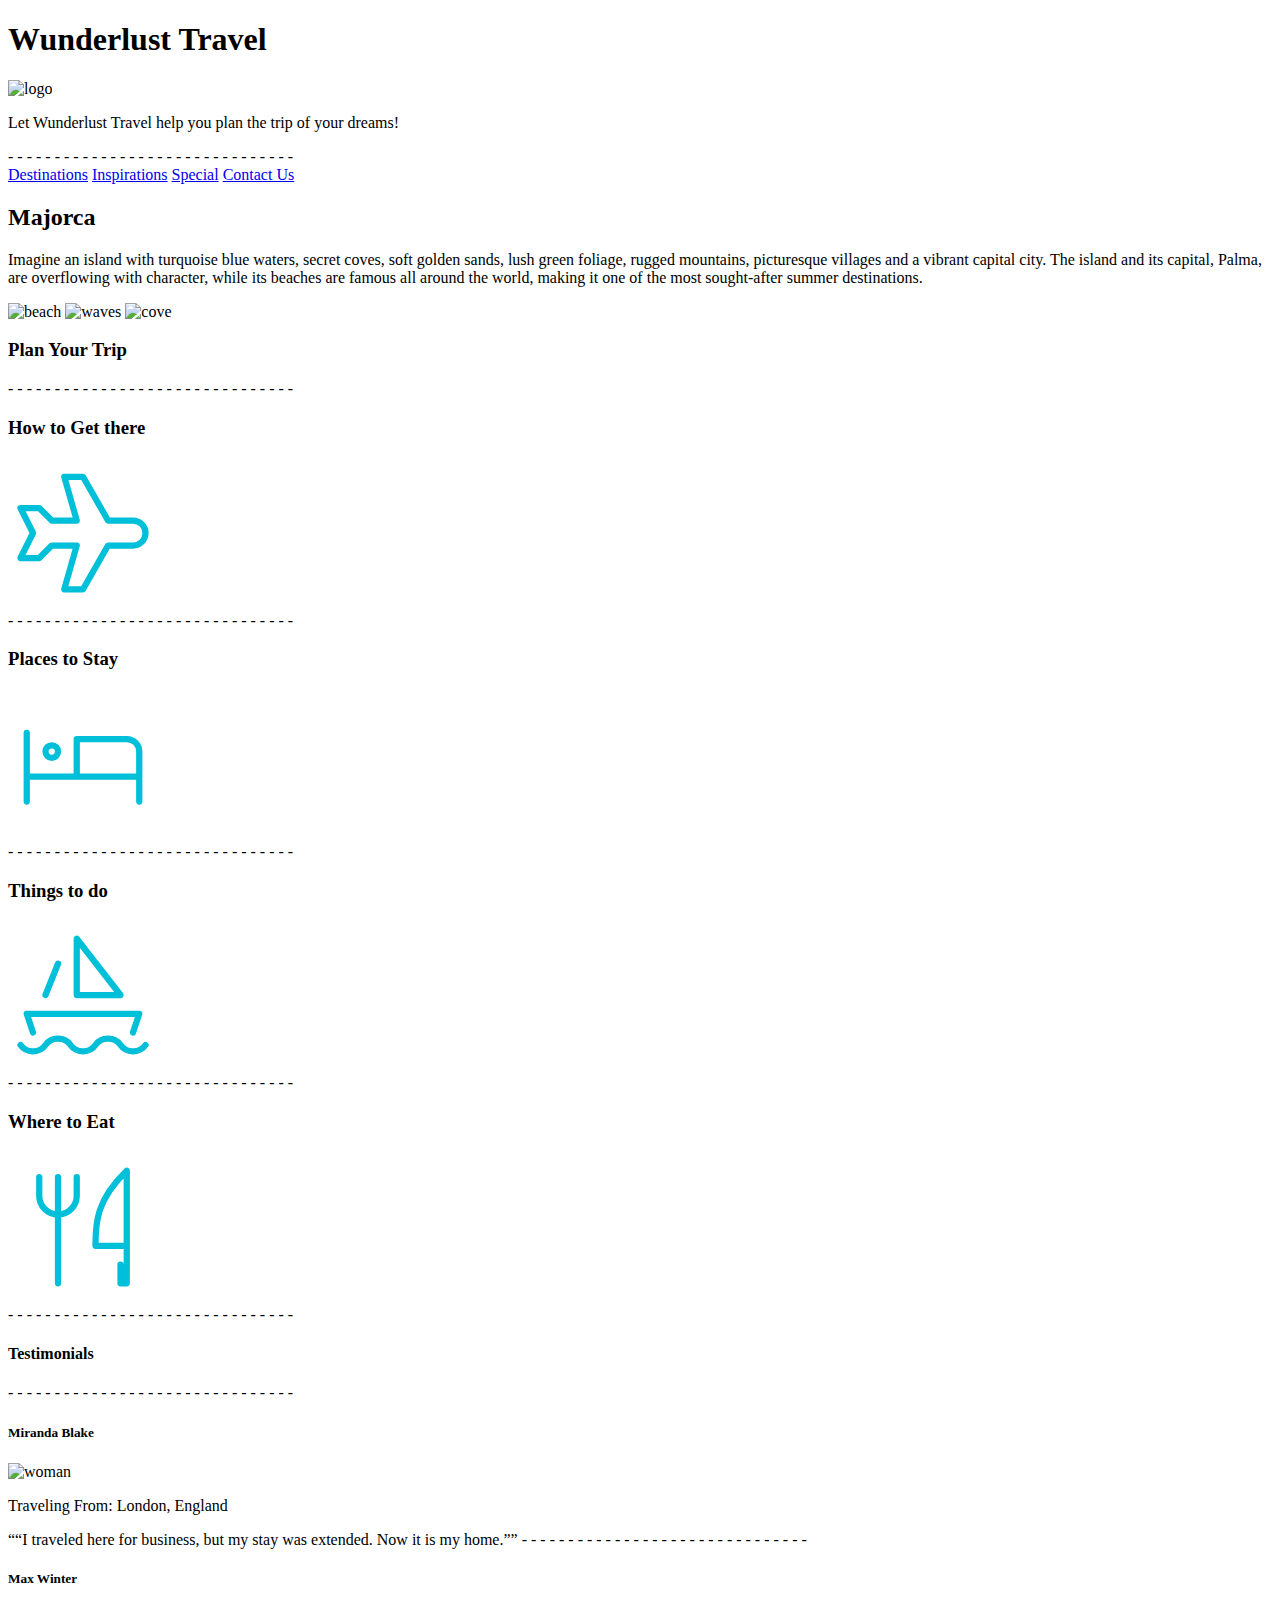
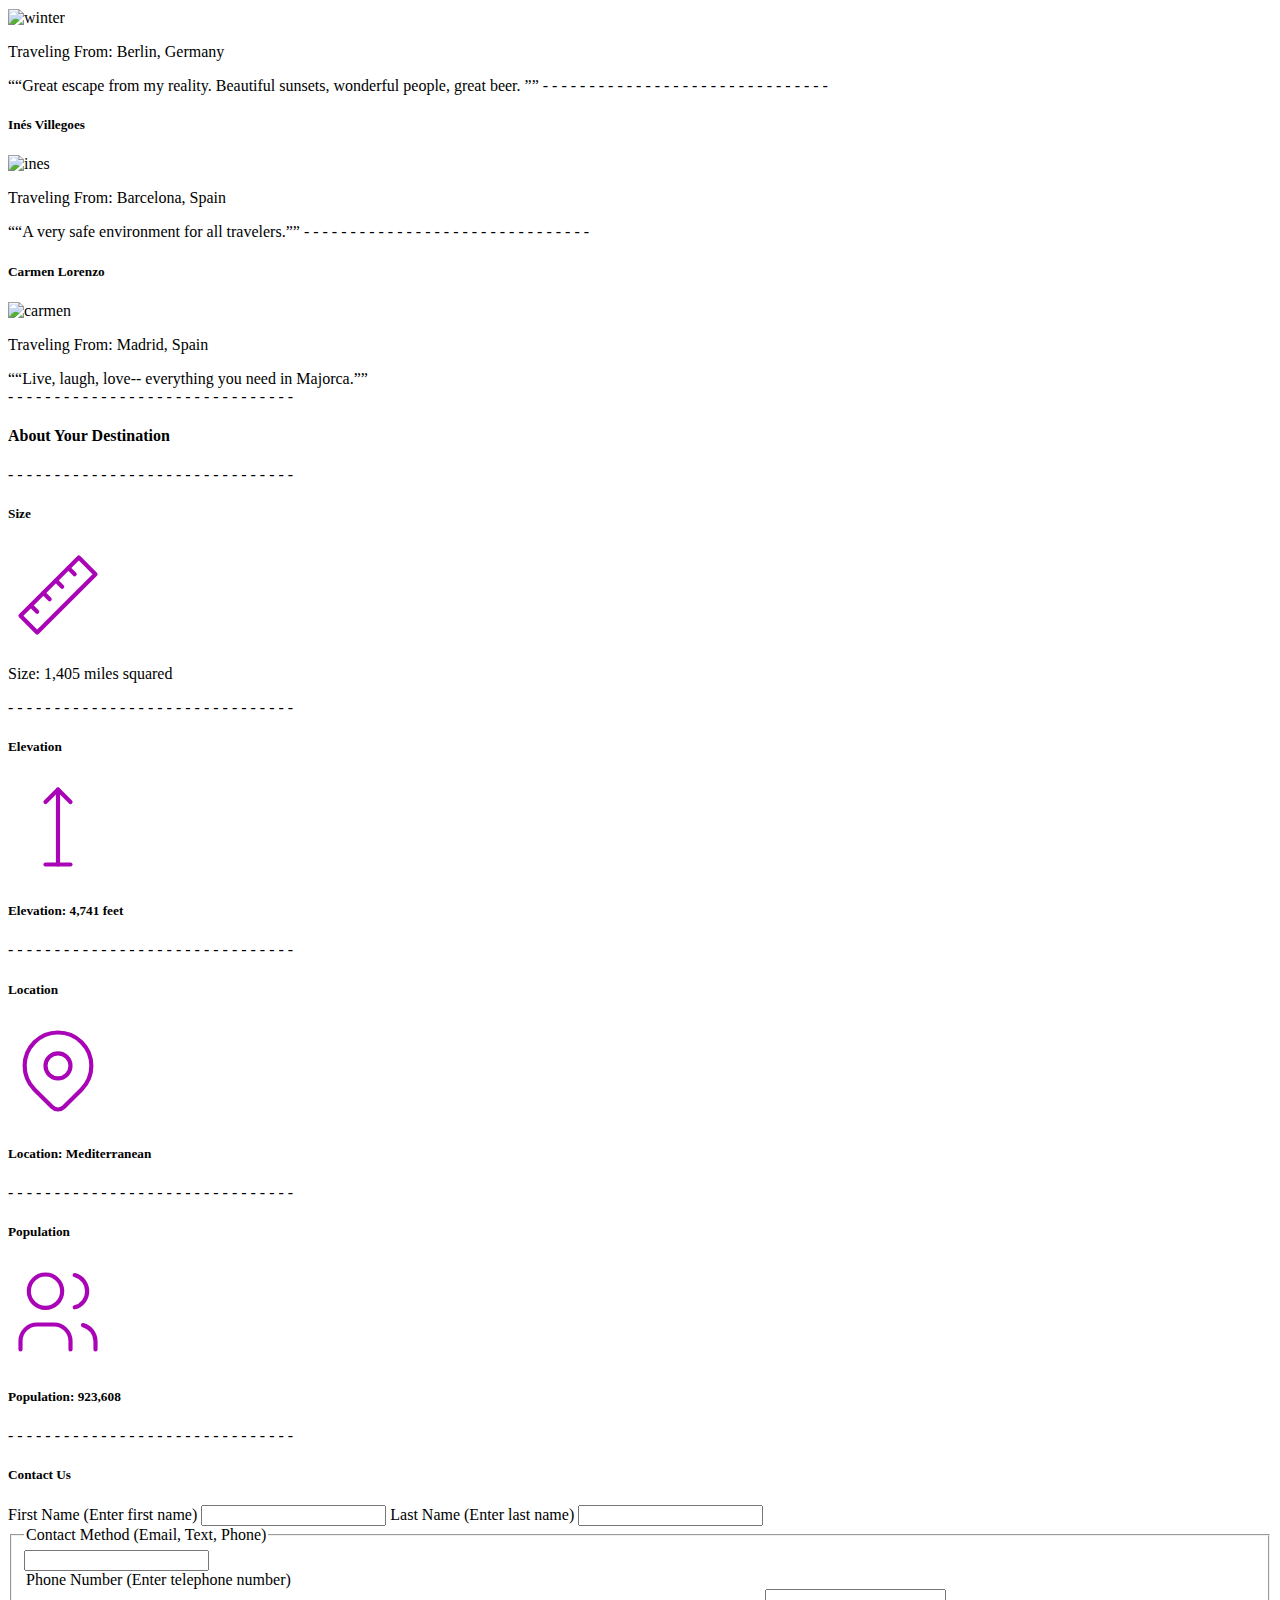
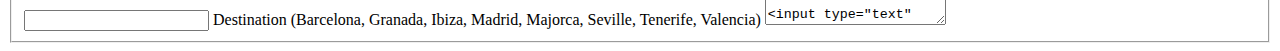
==== index.html @ 1f016627 "wunderlust" ====
<!DOCTYPE html>
<html lang="en">
<head>
    <meta charset="UTF-8">
    <title>Wunderlust Travel</title>
</head>
<body>
    <header>
    <h1>Wunderlust Travel</h1>
    </header>
    <img src="logo.png" alt="logo">
    <p>Let Wunderlust Travel help you plan the trip of your dreams!</p>

    - - - - - - - - - - - - - - - - - - - - - - - - - - - - - - - 
    <nav>
    <a href="#">Destinations</a>
    <a href="#">Inspirations</a>
    <a href="#">Special</a>
    <a href="#">Contact Us</a>
    </nav>
    <main>
            <section>
                <h2>Majorca</h2> 
                <p>Imagine an island with turquoise blue waters, secret coves, soft golden sands, lush green foliage, rugged mountains, picturesque villages and a vibrant capital city. The island and its capital, Palma, are overflowing with character, while its beaches are famous all around the world, making it one of the most sought-after summer destinations.</p>

                <img src="majorca-beach.png" alt="beach">

    
                <img src="majorca-waves.png" alt="waves">


        
                <img src="majorca-cove.png" alt="cove">
            
            </section>

            <section>
                <h3>Plan Your Trip</h3>
            </section>
                - - - - - - - - - - - - - - - - - - - - - - - - - - - - - - - 
            <section>
                <h3>How to Get there</h3>
                    <svg xmlns="http://www.w3.org/2000/svg" class="icon icon-tabler icon-tabler-plane" width="150" height="150" viewBox="0 0 24 24" stroke-width="1" stroke="#00bfd8" fill="none" stroke-linecap="round" stroke-linejoin="round">
                    <path stroke="none" d="M0 0h24v24H0z" fill="none"/>
                    <path d="M16 10h4a2 2 0 0 1 0 4h-4l-4 7h-3l2 -7h-4l-2 2h-3l2 -4l-2 -4h3l2 2h4l-2 -7h3z" />
                    </svg>

                    <a title="(href=”#”)" (title=”Search for flights”)
                    <svg xmlns="http://www.w3.org/2000/svg" class="icon icon-tabler icon-tabler-chevron-right" width="40" height="40" viewBox="0 0 24 24" stroke-width="3" stroke="#00bfd8" fill="none" stroke-linecap="round" stroke-linejoin="round">
                    <path stroke="none" d="M0 0h24v24H0z" fill="none"/>
                    <polyline points="9 6 15 12 9 18" />
                    </svg>
            </section>
            - - - - - - - - - - - - - - - - - - - - - - - - - - - - - - - 
            <section>
                <h3>Places to Stay</h3>
                    <svg xmlns="http://www.w3.org/2000/svg" class="icon icon-tabler icon-tabler-bed" width="150" height="150" viewBox="0 0 24 24" stroke-width="1" stroke="#00bfd8" fill="none" stroke-linecap="round" stroke-linejoin="round">
                    <path stroke="none" d="M0 0h24v24H0z" fill="none"/>
                    <path d="M3 7v11m0 -4h18m0 4v-8a2 2 0 0 0 -2 -2h-8v6" />
                    <circle cx="7" cy="10" r="1" />
                    </svg>

                    <a title="(href=”#”)" (title=”Search for Hotels”)

                    <svg xmlns="http://www.w3.org/2000/svg" class="icon icon-tabler icon-tabler-chevron-right" width="40" height="40" viewBox="0 0 24 24" stroke-width="3" stroke="#00bfd8" fill="none" stroke-linecap="round" stroke-linejoin="round">
                    <path stroke="none" d="M0 0h24v24H0z" fill="none"/>
                    <polyline points="9 6 15 12 9 18" />
                    </svg>
            </section>
            - - - - - - - - - - - - - - - - - - - - - - - - - - - - - - - 
            <section>
                <h3>Things to do</h3>
                    <svg xmlns="http://www.w3.org/2000/svg" class="icon icon-tabler icon-tabler-sailboat" width="150" height="150" viewBox="0 0 24 24" stroke-width="1" stroke="#00bfd8" fill="none" stroke-linecap="round" stroke-linejoin="round">
                    <path stroke="none" d="M0 0h24v24H0z" fill="none"/>
                    <path d="M2 20a2.4 2.4 0 0 0 2 1a2.4 2.4 0 0 0 2 -1a2.4 2.4 0 0 1 2 -1a2.4 2.4 0 0 1 2 1a2.4 2.4 0 0 0 2 1a2.4 2.4 0 0 0 2 -1a2.4 2.4 0 0 1 2 -1a2.4 2.4 0 0 1 2 1a2.4 2.4 0 0 0 2 1a2.4 2.4 0 0 0 2 -1" />
                    <path d="M4 18l-1 -3h18l-1 3" />
                    <path d="M11 12h7l-7 -9v9" />
                    <line x1="8" y1="7" x2="6" y2="12" />
                    </svg>

                <a title="(href=”#”)" (title="Search for Activities")
                    <svg xmlns="http://www.w3.org/2000/svg" class="icon icon-tabler icon-tabler-chevron-right" width="40" height="40" viewBox="0 0 24 24" stroke-width="3" stroke="#00bfd8" fill="none" stroke-linecap="round" stroke-linejoin="round">
                    <path stroke="none" d="M0 0h24v24H0z" fill="none"/>
                    <polyline points="9 6 15 12 9 18" />
                    </svg>
            </section>
            - - - - - - - - - - - - - - - - - - - - - - - - - - - - - - - 
            <section>
                <h3>Where to Eat</h3>
                    <svg xmlns="http://www.w3.org/2000/svg" class="icon icon-tabler icon-tabler-tools-kitchen-2" width="150" height="150" viewBox="0 0 24 24" stroke-width="1" stroke="#00bfd8" fill="none" stroke-linecap="round" stroke-linejoin="round">
                    <path stroke="none" d="M0 0h24v24H0z" fill="none"/>
                    <path d="M19 3v12h-5c-.023 -3.681 .184 -7.406 5 -12zm0 12v6h-1v-3m-10 -14v17m-3 -17v3a3 3 0 1 0 6 0v-3" />
                    </svg>

                    <a title="(href=”#”)" (title=”Search for Restaurants”) 
                    <svg xmlns="http://www.w3.org/2000/svg" class="icon icon-tabler icon-tabler-chevron-right" width="40" height="40" viewBox="0 0 24 24" stroke-width="3" stroke="#00bfd8" fill="none" stroke-linecap="round" stroke-linejoin="round">
                    <path stroke="none" d="M0 0h24v24H0z" fill="none"/>
                    <polyline points="9 6 15 12 9 18" />
                    </svg>
            </section>
            - - - - - - - - - - - - - - - - - - - - - - - - - - - - - - - 
            <section>
                <h4>Testimonials</h4>
                - - - - - - - - - - - - - - - - - - - - - - - - - - - - - - - 
                    <h5>Miranda Blake</h5>
                        <img scr="miranda-blake.png" alt="woman">
                        <p>Traveling From: London, England</p>
                        <q>“I traveled here for business, but my stay was extended. Now it is my home.”</q>
                        - - - - - - - - - - - - - - - - - - - - - - - - - - - - - - - 
                        <h5>Max Winter</h5>
                        <img scr="max-winter.png" alt="winter">
                        <p>Traveling From: Berlin, Germany</p>
                        <q>“Great escape from my reality. Beautiful sunsets, wonderful people, great beer. ”</q>
                        - - - - - - - - - - - - - - - - - - - - - - - - - - - - - - - 
                        <h5>Inés Villegoes</h5>
                        <img scr="ines-villegoes.png" alt="ines">
                        <p>Traveling From: Barcelona, Spain</p>
                        <q>“A very safe environment for all travelers.”</q>

                        - - - - - - - - - - - - - - - - - - - - - - - - - - - - - - - 
                        <h5>Carmen Lorenzo</h5>
                        <img scr="carmen-lorenzo.png" alt="carmen">
                        <p>Traveling From: Madrid, Spain</p>
                        <q>“Live, laugh, love-- everything you need in Majorca.”</q>
            </section>
            - - - - - - - - - - - - - - - - - - - - - - - - - - - - - - - 
            <section>
                <h4>About Your Destination</h4>
                - - - - - - - - - - - - - - - - - - - - - - - - - - - - - - - 
                <h5>Size</h5>
                    <svg xmlns="http://www.w3.org/2000/svg" class="icon icon-tabler icon-tabler-ruler-2" width="100" height="100" viewBox="0 0 24 24" stroke-width="1" stroke="#a905b6" fill="none" stroke-linecap="round" stroke-linejoin="round">
                    <path stroke="none" d="M0 0h24v24H0z" fill="none"/>
                    <path d="M17 3l4 4l-14 14l-4 -4z" />
                    <path d="M16 7l-1.5 -1.5" />
                    <path d="M13 10l-1.5 -1.5" />
                    <path d="M10 13l-1.5 -1.5" />
                    <path d="M7 16l-1.5 -1.5" />
                    </svg>

                    <p>Size: 1,405 miles squared</p>
                - - - - - - - - - - - - - - - - - - - - - - - - - - - - - - - 
                <h5>Elevation</h5>
                    <svg xmlns="http://www.w3.org/2000/svg" class="icon icon-tabler icon-tabler-arrow-top-bar" width="100" height="100" viewBox="0 0 24 24" stroke-width="1" stroke="#a905b6" fill="none" stroke-linecap="round" stroke-linejoin="round">
                    <path stroke="none" d="M0 0h24v24H0z" fill="none"/>
                    <line x1="12" y1="21" x2="12" y2="3" />
                    <path d="M15 6l-3 -3l-3 3" />
                    <line x1="9" y1="21" x2="15" y2="21" />
                    </svg>

                <h5>Elevation: 4,741 feet</h5>
                - - - - - - - - - - - - - - - - - - - - - - - - - - - - - - - 
                <h5>Location</h5>
                    <svg xmlns="http://www.w3.org/2000/svg" class="icon icon-tabler icon-tabler-map-pin" width="100" height="100" viewBox="0 0 24 24" stroke-width="1" stroke="#a905b6" fill="none" stroke-linecap="round" stroke-linejoin="round">
                    <path stroke="none" d="M0 0h24v24H0z" fill="none"/>
                    <circle cx="12" cy="11" r="3" />
                    <path d="M17.657 16.657l-4.243 4.243a2 2 0 0 1 -2.827 0l-4.244 -4.243a8 8 0 1 1 11.314 0z" />
                    </svg>
                <h5>Location: Mediterranean </h5>
                - - - - - - - - - - - - - - - - - - - - - - - - - - - - - - - 
                <h5>Population</h5>
                    <svg xmlns="http://www.w3.org/2000/svg" class="icon icon-tabler icon-tabler-users" width="100" height="100" viewBox="0 0 24 24" stroke-width="1" stroke="#a905b6" fill="none" stroke-linecap="round" stroke-linejoin="round">
                    <path stroke="none" d="M0 0h24v24H0z" fill="none"/>
                    <circle cx="9" cy="7" r="4" />
                    <path d="M3 21v-2a4 4 0 0 1 4 -4h4a4 4 0 0 1 4 4v2" />
                    <path d="M16 3.13a4 4 0 0 1 0 7.75" />
                    <path d="M21 21v-2a4 4 0 0 0 -3 -3.85" />
                    </svg>

                <h5>Population: 923,608</h5>
            </section>
        </main>
            - - - - - - - - - - - - - - - - - - - - - - - - - - - - - - - 
        <aside>
            <h5>Contact Us</h5>
            <form>
                <label for="text">First Name (Enter first name)</label>
                <input id="text" type="text" autocomplete="off" aria-required="true">
                <label for="text">Last Name (Enter last name)</label>
                <input id="text" type="text" autocomplete="off" aria-required="true">
                
                <fieldset>
                    <legend>Contact Method (Email, Text, Phone)</legend>
                    <input id="text" type="text" name="Email Address (Enter Email)" vaule="email">
                    <legend>Phone Number (Enter telephone number)</legend>
                    <input id="text" type="text" name="Phone Number (Enter telephone number)" vaule="number"
                </fieldset>   
                
                <label for="destination">Destination (Barcelona, Granada, Ibiza, Madrid, Majorca, Seville, Tenerife, Valencia)</label>
                <textarea id="travel time" autocomplete="Travel Time (Fall, Winter, Spring, Summer, Flexible)"</textarea>
                <input type="text" name="Travel Time" value="Travel Time">
            </form>  
        </aside> 
        <footer>   
            <p>Copyright 2021 Wunderlust</p>
            <p>Privacy Statement</p>
            <p>Terms of Service</p>
        </footer>
    </body>
</html>
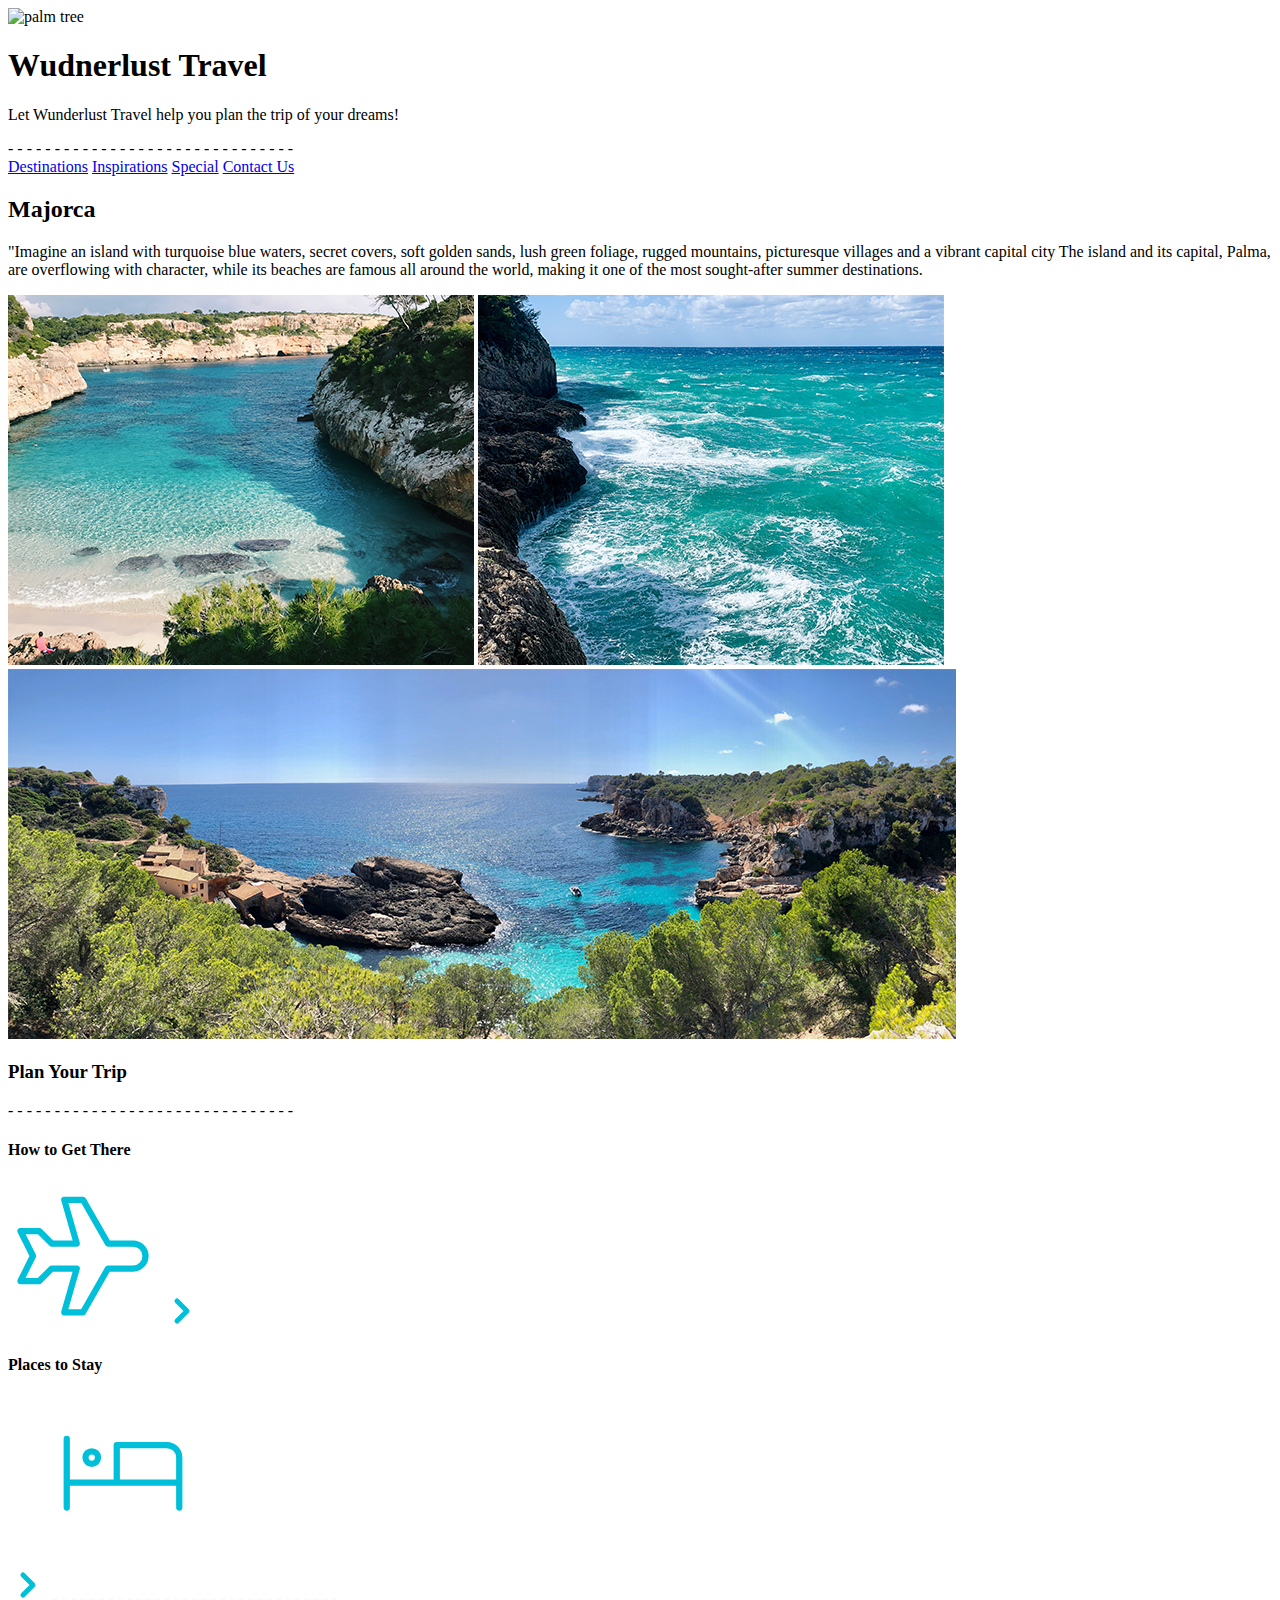
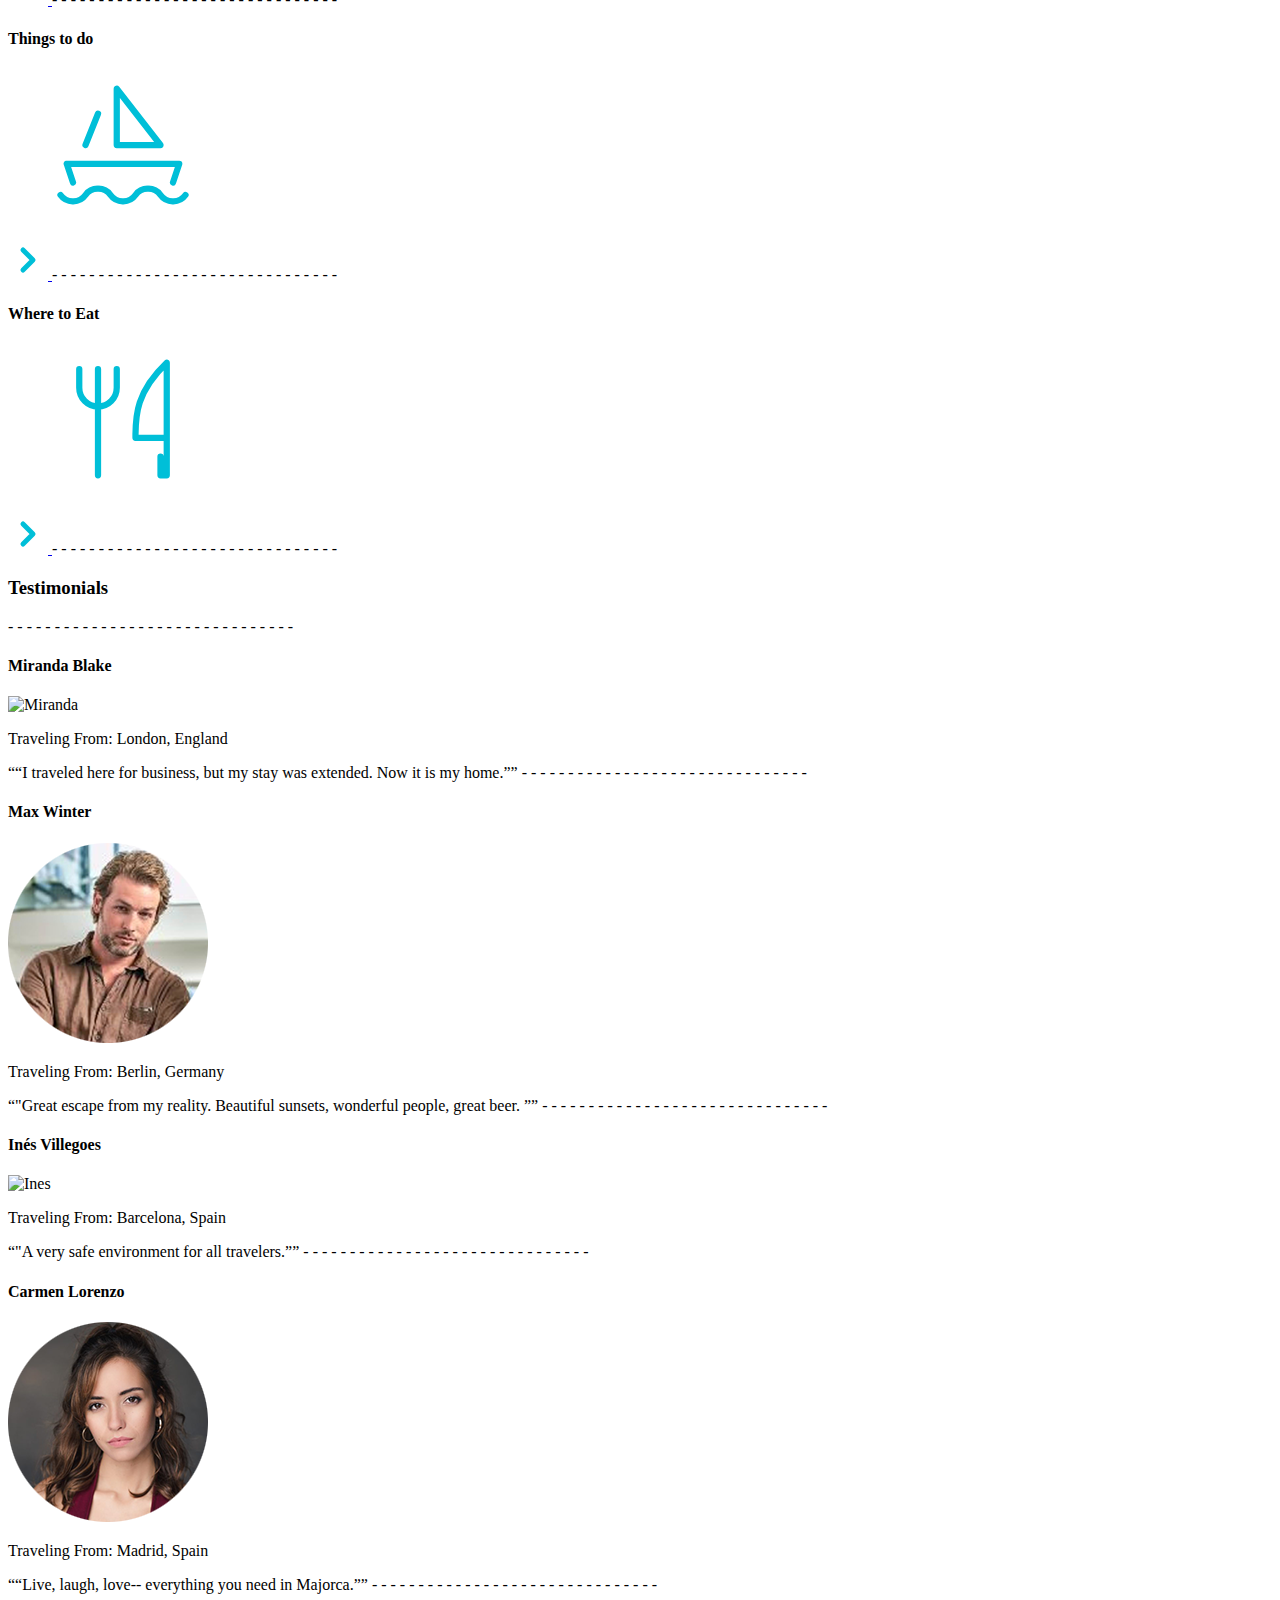
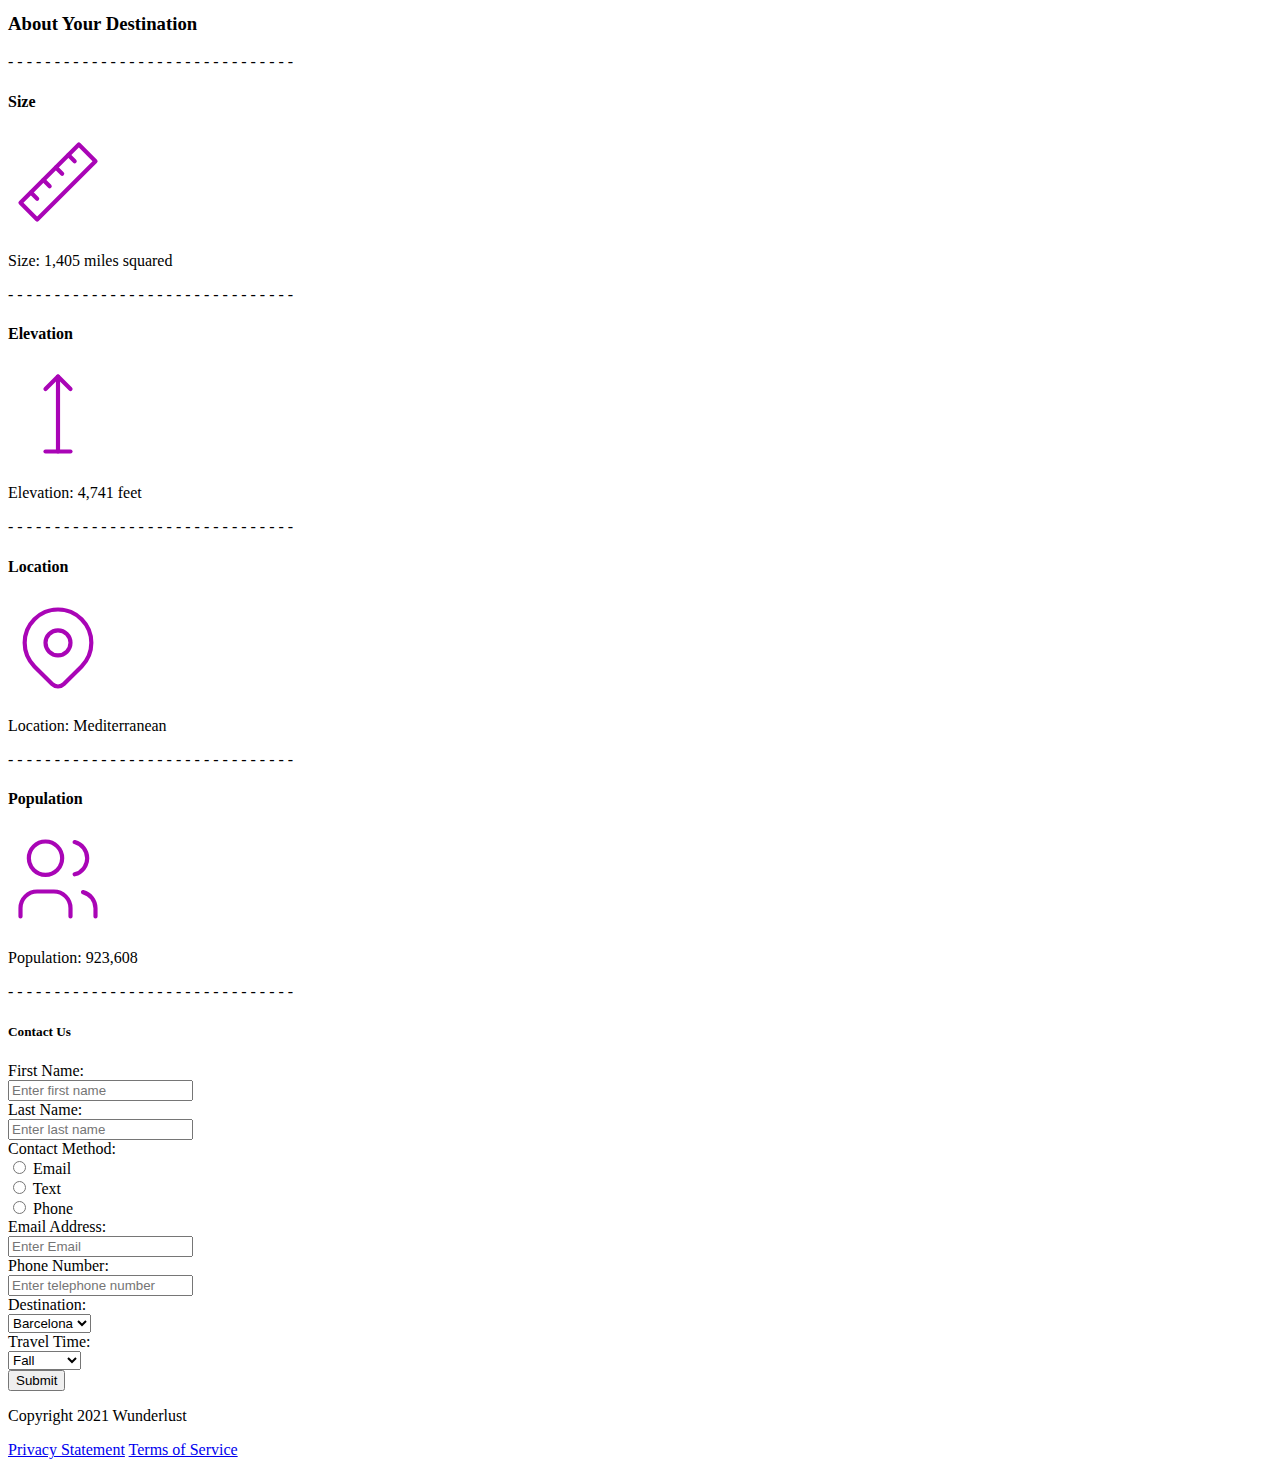
==== commit fcce3eda: "Update index.html" ====
--- a/index.html
+++ b/index.html
@@ -1,210 +1,246 @@
 <!DOCTYPE html>
 <html lang="en">
-<head>
-    <meta charset="UTF-8">
-    <title>Wunderlust Travel</title>
-</head>
-<body>
-    <header>
-    <h1>Wunderlust Travel</h1>
-    </header>
-    <img src="logo.png" alt="logo">
-    <p>Let Wunderlust Travel help you plan the trip of your dreams!</p>
-
-    - - - - - - - - - - - - - - - - - - - - - - - - - - - - - - - 
-    <nav>
-    <a href="#">Destinations</a>
-    <a href="#">Inspirations</a>
-    <a href="#">Special</a>
-    <a href="#">Contact Us</a>
-    </nav>
-    <main>
-            <section>
-                <h2>Majorca</h2> 
-                <p>Imagine an island with turquoise blue waters, secret coves, soft golden sands, lush green foliage, rugged mountains, picturesque villages and a vibrant capital city. The island and its capital, Palma, are overflowing with character, while its beaches are famous all around the world, making it one of the most sought-after summer destinations.</p>
-
-                <img src="majorca-beach.png" alt="beach">
-
-    
-                <img src="majorca-waves.png" alt="waves">
-
-
-        
-                <img src="majorca-cove.png" alt="cove">
+    <head>
+        <meta charset="UTF-8">
+        <title>Wunderlust Travel</title>
+    </head>
+    <body>
+        <header>
+            <img src="images/logo.png" alt="palm tree">
+            <h1>Wudnerlust Travel</h1>
+            <p>Let Wunderlust Travel help you plan the trip of your dreams!</p>
+
+            - - - - - - - - - - - - - - - - - - - - - - - - - - - - - - - 
             
-            </section>
-
+            <nav>
+                <a href="#">Destinations</a>
+                <a href="#">Inspirations</a>
+                <a href="#">Special</a>
+                <a href="#">Contact Us</a>
+            </nav>
+        </header>
+        <main>
+            <h2>Majorca</h2>
+            <p>"Imagine an island with turquoise blue waters, secret covers, soft golden sands, lush green foliage, rugged mountains, picturesque villages and a vibrant capital city The island and its capital, Palma, are overflowing with character, while its beaches are famous all around the world, making it one of the most sought-after summer destinations.</p>
+            <img src="Images/majorca-beach.png" alt="beach">
+            <img src="Images/majorca-waves.png" alt="waves">
+            <img src="Images/majorca-cove.png" alt="cove">
+            
+            <!--Plan your trip-->
             <section>
                 <h3>Plan Your Trip</h3>
+- - - - - - - - - - - - - - - - - - - - - - - - - - - - - - -    
             </section>
-                - - - - - - - - - - - - - - - - - - - - - - - - - - - - - - - 
+                <!--How to Get There-->
+                <section>
+                    <h4>How to Get There</h4>
+                    <svg xmlns="http://www.w3.org/2000/svg" class="icon icon-tabler icon-tabler-plane" width="150" height="150" viewBox="0 0 24 24" stroke-width="1" stroke="#00bfd8" fill="none" stroke-linecap="round" stroke-linejoin="round">
+                        <path stroke="none" d="M0 0h24v24H0z" fill="none"/>
+                        <path d="M16 10h4a2 2 0 0 1 0 4h-4l-4 7h-3l2 -7h-4l-2 2h-3l2 -4l-2 -4h3l2 2h4l-2 -7h3z" />
+                      </svg>
+
+                      <a href="#" title="Search for flights">
+                        <svg xmlns="http://www.w3.org/2000/svg" class="icon icon-tabler icon-tabler-chevron-right" width="40" height="40" viewBox="0 0 24 24" stroke-width="3" stroke="#00bfd8" fill="none" stroke-linecap="round" stroke-linejoin="round">
+                            <path stroke="none" d="M0 0h24v24H0z" fill="none"/>
+                            <polyline points="9 6 15 12 9 18"/>
+                        </svg>
+                    </a> 
+                </section>  
+                <!--Places to Stay-->
+                <section>
+                    <h4>Places to Stay</h4>
+                    <figure>
+                         <svg xmlns="http://www.w3.org/2000/svg" class="icon icon-tabler icon-tabler-bed" width="150" height="150" viewBox="0 0 24 24" stroke-width="1" stroke="#00bfd8" fill="none" stroke-linecap="round" stroke-linejoin="round">
+                        <path stroke="none" d="M0 0h24v24H0z" fill="none"/>
+                        <path d="M3 7v11m0 -4h18m0 4v-8a2 2 0 0 0 -2 -2h-8v6" />
+                        <circle cx="7" cy="10" r="1" />
+                      </svg>
+                    </figure>
+                    <a href= "#" title="Search for Hotels">
+                      <svg xmlns="http://www.w3.org/2000/svg" class="icon icon-tabler icon-tabler-chevron-right" width="40" height="40" viewBox="0 0 24 24" stroke-width="3" stroke="#00bfd8" fill="none" stroke-linecap="round" stroke-linejoin="round">
+                        <path stroke="none" d="M0 0h24v24H0z" fill="none"/>
+                        <polyline points="9 6 15 12 9 18" />
+                      </svg>
+                    </a>
+- - - - - - - - - - - - - - - - - - - - - - - - - - - - - - -      
+                </section>
+                <!--Things to do-->
+                <section>
+                    <h4>Things to do</h4>
+                    <figure>
+                        <svg xmlns="http://www.w3.org/2000/svg" class="icon icon-tabler icon-tabler-sailboat" width="150" height="150" viewBox="0 0 24 24" stroke-width="1" stroke="#00bfd8" fill="none" stroke-linecap="round" stroke-linejoin="round">
+                            <path stroke="none" d="M0 0h24v24H0z" fill="none"/>
+                            <path d="M2 20a2.4 2.4 0 0 0 2 1a2.4 2.4 0 0 0 2 -1a2.4 2.4 0 0 1 2 -1a2.4 2.4 0 0 1 2 1a2.4 2.4 0 0 0 2 1a2.4 2.4 0 0 0 2 -1a2.4 2.4 0 0 1 2 -1a2.4 2.4 0 0 1 2 1a2.4 2.4 0 0 0 2 1a2.4 2.4 0 0 0 2 -1" />
+                            <path d="M4 18l-1 -3h18l-1 3" />
+                            <path d="M11 12h7l-7 -9v9" />
+                            <line x1="8" y1="7" x2="6" y2="12" />
+                        </svg>
+                    </figure> 
+                    <a href="#" title="Search for Activities">
+                        <svg xmlns="http://www.w3.org/2000/svg" class="icon icon-tabler icon-tabler-chevron-right" width="40" height="40" viewBox="0 0 24 24" stroke-width="3" stroke="#00bfd8" fill="none" stroke-linecap="round" stroke-linejoin="round">
+                            <path stroke="none" d="M0 0h24v24H0z" fill="none"/>
+                            <polyline points="9 6 15 12 9 18" />
+                        </svg>
+                    </a>
+- - - - - - - - - - - - - - - - - - - - - - - - - - - - - - - 
+                </section> 
+                <!--Where to Eat-->
+                <section>  
+                    <h4>Where to Eat</h4>
+                    <figure>
+                        <svg xmlns="http://www.w3.org/2000/svg" class="icon icon-tabler icon-tabler-tools-kitchen-2" width="150" height="150" viewBox="0 0 24 24" stroke-width="1" stroke="#00bfd8" fill="none" stroke-linecap="round" stroke-linejoin="round">
+                            <path stroke="none" d="M0 0h24v24H0z" fill="none"/>
+                            <path d="M19 3v12h-5c-.023 -3.681 .184 -7.406 5 -12zm0 12v6h-1v-3m-10 -14v17m-3 -17v3a3 3 0 1 0 6 0v-3" />
+                        </svg>
+                    </figure>
+                    <a href="#" title="Search for Restaurants">
+                        <svg xmlns="http://www.w3.org/2000/svg" class="icon icon-tabler icon-tabler-chevron-right" width="40" height="40" viewBox="0 0 24 24" stroke-width="3" stroke="#00bfd8" fill="none" stroke-linecap="round" stroke-linejoin="round">
+                            <path stroke="none" d="M0 0h24v24H0z" fill="none"/>
+                            <polyline points="9 6 15 12 9 18" />
+                        </svg>
+                    </a>
+- - - - - - - - - - - - - - - - - - - - - - - - - - - - - - -   
+                </section> 
+            <!--Testimonials-->
             <section>
-                <h3>How to Get there</h3>
-                    <svg xmlns="http://www.w3.org/2000/svg" class="icon icon-tabler icon-tabler-plane" width="150" height="150" viewBox="0 0 24 24" stroke-width="1" stroke="#00bfd8" fill="none" stroke-linecap="round" stroke-linejoin="round">
-                    <path stroke="none" d="M0 0h24v24H0z" fill="none"/>
-                    <path d="M16 10h4a2 2 0 0 1 0 4h-4l-4 7h-3l2 -7h-4l-2 2h-3l2 -4l-2 -4h3l2 2h4l-2 -7h3z" />
-                    </svg>
-
-                    <a title="(href=”#”)" (title=”Search for flights”)
-                    <svg xmlns="http://www.w3.org/2000/svg" class="icon icon-tabler icon-tabler-chevron-right" width="40" height="40" viewBox="0 0 24 24" stroke-width="3" stroke="#00bfd8" fill="none" stroke-linecap="round" stroke-linejoin="round">
-                    <path stroke="none" d="M0 0h24v24H0z" fill="none"/>
-                    <polyline points="9 6 15 12 9 18" />
-                    </svg>
+                <h3>Testimonials</h3>
+            - - - - - - - - - - - - - - - - - - - - - - - - - - - - - - - 
             </section>
-            - - - - - - - - - - - - - - - - - - - - - - - - - - - - - - - 
+                <section>
+                    <h4>Miranda Blake</h4>
+                    <img src="images/miranda-blake.png" alt="Miranda">
+                    <p>Traveling From: London, England</p>
+                    <q>“I traveled here for business, but my stay was extended. Now it is my home.”</q>
+- - - - - - - - - - - - - - - - - - - - - - - - - - - - - - - 
+                </section>   
+                <section>
+                    <h4>Max Winter</h4>
+                    <img src="Images/max-winter.png" alt="Max">
+                    <p>Traveling From: Berlin, Germany</p>
+                    <q>"Great escape from my reality. Beautiful sunsets, wonderful people, great beer. ”</q>
+- - - - - - - - - - - - - - - - - - - - - - - - - - - - - - - 
+                </section>
+                <section>
+                    <h4>Inés Villegoes</h4>
+                    <img src="images/ines-villegoes.png" alt="Ines">
+                    <p>Traveling From: Barcelona, Spain</p>
+                    <q>"A very safe environment for all travelers.”</q>
+- - - - - - - - - - - - - - - - - - - - - - - - - - - - - - - 
+                </section>
+                <section>
+                    <h4>Carmen Lorenzo</h4>
+                    <img src="Images/carmen-lorenzo.png" alt="Carmen">
+                    <p>Traveling From: Madrid, Spain</p>
+                    <q>“Live, laugh, love-- everything you need in Majorca.”</q>
+- - - - - - - - - - - - - - - - - - - - - - - - - - - - - - - 
+                </section>
+            <!--About Your Destination-->
             <section>
-                <h3>Places to Stay</h3>
-                    <svg xmlns="http://www.w3.org/2000/svg" class="icon icon-tabler icon-tabler-bed" width="150" height="150" viewBox="0 0 24 24" stroke-width="1" stroke="#00bfd8" fill="none" stroke-linecap="round" stroke-linejoin="round">
-                    <path stroke="none" d="M0 0h24v24H0z" fill="none"/>
-                    <path d="M3 7v11m0 -4h18m0 4v-8a2 2 0 0 0 -2 -2h-8v6" />
-                    <circle cx="7" cy="10" r="1" />
-                    </svg>
-
-                    <a title="(href=”#”)" (title=”Search for Hotels”)
-
-                    <svg xmlns="http://www.w3.org/2000/svg" class="icon icon-tabler icon-tabler-chevron-right" width="40" height="40" viewBox="0 0 24 24" stroke-width="3" stroke="#00bfd8" fill="none" stroke-linecap="round" stroke-linejoin="round">
-                    <path stroke="none" d="M0 0h24v24H0z" fill="none"/>
-                    <polyline points="9 6 15 12 9 18" />
-                    </svg>
+                <h3>About Your Destination</h3>
+- - - - - - - - - - - - - - - - - - - - - - - - - - - - - - - 
             </section>
-            - - - - - - - - - - - - - - - - - - - - - - - - - - - - - - - 
-            <section>
-                <h3>Things to do</h3>
-                    <svg xmlns="http://www.w3.org/2000/svg" class="icon icon-tabler icon-tabler-sailboat" width="150" height="150" viewBox="0 0 24 24" stroke-width="1" stroke="#00bfd8" fill="none" stroke-linecap="round" stroke-linejoin="round">
-                    <path stroke="none" d="M0 0h24v24H0z" fill="none"/>
-                    <path d="M2 20a2.4 2.4 0 0 0 2 1a2.4 2.4 0 0 0 2 -1a2.4 2.4 0 0 1 2 -1a2.4 2.4 0 0 1 2 1a2.4 2.4 0 0 0 2 1a2.4 2.4 0 0 0 2 -1a2.4 2.4 0 0 1 2 -1a2.4 2.4 0 0 1 2 1a2.4 2.4 0 0 0 2 1a2.4 2.4 0 0 0 2 -1" />
-                    <path d="M4 18l-1 -3h18l-1 3" />
-                    <path d="M11 12h7l-7 -9v9" />
-                    <line x1="8" y1="7" x2="6" y2="12" />
-                    </svg>
-
-                <a title="(href=”#”)" (title="Search for Activities")
-                    <svg xmlns="http://www.w3.org/2000/svg" class="icon icon-tabler icon-tabler-chevron-right" width="40" height="40" viewBox="0 0 24 24" stroke-width="3" stroke="#00bfd8" fill="none" stroke-linecap="round" stroke-linejoin="round">
-                    <path stroke="none" d="M0 0h24v24H0z" fill="none"/>
-                    <polyline points="9 6 15 12 9 18" />
-                    </svg>
-            </section>
-            - - - - - - - - - - - - - - - - - - - - - - - - - - - - - - - 
-            <section>
-                <h3>Where to Eat</h3>
-                    <svg xmlns="http://www.w3.org/2000/svg" class="icon icon-tabler icon-tabler-tools-kitchen-2" width="150" height="150" viewBox="0 0 24 24" stroke-width="1" stroke="#00bfd8" fill="none" stroke-linecap="round" stroke-linejoin="round">
-                    <path stroke="none" d="M0 0h24v24H0z" fill="none"/>
-                    <path d="M19 3v12h-5c-.023 -3.681 .184 -7.406 5 -12zm0 12v6h-1v-3m-10 -14v17m-3 -17v3a3 3 0 1 0 6 0v-3" />
-                    </svg>
-
-                    <a title="(href=”#”)" (title=”Search for Restaurants”) 
-                    <svg xmlns="http://www.w3.org/2000/svg" class="icon icon-tabler icon-tabler-chevron-right" width="40" height="40" viewBox="0 0 24 24" stroke-width="3" stroke="#00bfd8" fill="none" stroke-linecap="round" stroke-linejoin="round">
-                    <path stroke="none" d="M0 0h24v24H0z" fill="none"/>
-                    <polyline points="9 6 15 12 9 18" />
-                    </svg>
-            </section>
-            - - - - - - - - - - - - - - - - - - - - - - - - - - - - - - - 
-            <section>
-                <h4>Testimonials</h4>
-                - - - - - - - - - - - - - - - - - - - - - - - - - - - - - - - 
-                    <h5>Miranda Blake</h5>
-                        <img scr="miranda-blake.png" alt="woman">
-                        <p>Traveling From: London, England</p>
-                        <q>“I traveled here for business, but my stay was extended. Now it is my home.”</q>
-                        - - - - - - - - - - - - - - - - - - - - - - - - - - - - - - - 
-                        <h5>Max Winter</h5>
-                        <img scr="max-winter.png" alt="winter">
-                        <p>Traveling From: Berlin, Germany</p>
-                        <q>“Great escape from my reality. Beautiful sunsets, wonderful people, great beer. ”</q>
-                        - - - - - - - - - - - - - - - - - - - - - - - - - - - - - - - 
-                        <h5>Inés Villegoes</h5>
-                        <img scr="ines-villegoes.png" alt="ines">
-                        <p>Traveling From: Barcelona, Spain</p>
-                        <q>“A very safe environment for all travelers.”</q>
-
-                        - - - - - - - - - - - - - - - - - - - - - - - - - - - - - - - 
-                        <h5>Carmen Lorenzo</h5>
-                        <img scr="carmen-lorenzo.png" alt="carmen">
-                        <p>Traveling From: Madrid, Spain</p>
-                        <q>“Live, laugh, love-- everything you need in Majorca.”</q>
-            </section>
-            - - - - - - - - - - - - - - - - - - - - - - - - - - - - - - - 
-            <section>
-                <h4>About Your Destination</h4>
-                - - - - - - - - - - - - - - - - - - - - - - - - - - - - - - - 
-                <h5>Size</h5>
-                    <svg xmlns="http://www.w3.org/2000/svg" class="icon icon-tabler icon-tabler-ruler-2" width="100" height="100" viewBox="0 0 24 24" stroke-width="1" stroke="#a905b6" fill="none" stroke-linecap="round" stroke-linejoin="round">
-                    <path stroke="none" d="M0 0h24v24H0z" fill="none"/>
-                    <path d="M17 3l4 4l-14 14l-4 -4z" />
-                    <path d="M16 7l-1.5 -1.5" />
-                    <path d="M13 10l-1.5 -1.5" />
-                    <path d="M10 13l-1.5 -1.5" />
-                    <path d="M7 16l-1.5 -1.5" />
-                    </svg>
+                <section>
+                    <h4>Size</h4>
+                        <svg xmlns="http://www.w3.org/2000/svg" class="icon icon-tabler icon-tabler-ruler-2" width="100" height="100" viewBox="0 0 24 24" stroke-width="1" stroke="#a905b6" fill="none" stroke-linecap="round" stroke-linejoin="round">
+                            <path stroke="none" d="M0 0h24v24H0z" fill="none"/>
+                            <path d="M17 3l4 4l-14 14l-4 -4z" />
+                            <path d="M16 7l-1.5 -1.5" />
+                            <path d="M13 10l-1.5 -1.5" />
+                            <path d="M10 13l-1.5 -1.5" />
+                            <path d="M7 16l-1.5 -1.5" />
+                        </svg>
 
                     <p>Size: 1,405 miles squared</p>
-                - - - - - - - - - - - - - - - - - - - - - - - - - - - - - - - 
-                <h5>Elevation</h5>
-                    <svg xmlns="http://www.w3.org/2000/svg" class="icon icon-tabler icon-tabler-arrow-top-bar" width="100" height="100" viewBox="0 0 24 24" stroke-width="1" stroke="#a905b6" fill="none" stroke-linecap="round" stroke-linejoin="round">
-                    <path stroke="none" d="M0 0h24v24H0z" fill="none"/>
-                    <line x1="12" y1="21" x2="12" y2="3" />
-                    <path d="M15 6l-3 -3l-3 3" />
-                    <line x1="9" y1="21" x2="15" y2="21" />
-                    </svg>
-
-                <h5>Elevation: 4,741 feet</h5>
-                - - - - - - - - - - - - - - - - - - - - - - - - - - - - - - - 
-                <h5>Location</h5>
-                    <svg xmlns="http://www.w3.org/2000/svg" class="icon icon-tabler icon-tabler-map-pin" width="100" height="100" viewBox="0 0 24 24" stroke-width="1" stroke="#a905b6" fill="none" stroke-linecap="round" stroke-linejoin="round">
-                    <path stroke="none" d="M0 0h24v24H0z" fill="none"/>
-                    <circle cx="12" cy="11" r="3" />
-                    <path d="M17.657 16.657l-4.243 4.243a2 2 0 0 1 -2.827 0l-4.244 -4.243a8 8 0 1 1 11.314 0z" />
-                    </svg>
-                <h5>Location: Mediterranean </h5>
-                - - - - - - - - - - - - - - - - - - - - - - - - - - - - - - - 
-                <h5>Population</h5>
-                    <svg xmlns="http://www.w3.org/2000/svg" class="icon icon-tabler icon-tabler-users" width="100" height="100" viewBox="0 0 24 24" stroke-width="1" stroke="#a905b6" fill="none" stroke-linecap="round" stroke-linejoin="round">
-                    <path stroke="none" d="M0 0h24v24H0z" fill="none"/>
-                    <circle cx="9" cy="7" r="4" />
-                    <path d="M3 21v-2a4 4 0 0 1 4 -4h4a4 4 0 0 1 4 4v2" />
-                    <path d="M16 3.13a4 4 0 0 1 0 7.75" />
-                    <path d="M21 21v-2a4 4 0 0 0 -3 -3.85" />
-                    </svg>
-
-                <h5>Population: 923,608</h5>
-            </section>
-        </main>
-            - - - - - - - - - - - - - - - - - - - - - - - - - - - - - - - 
-        <aside>
-            <h5>Contact Us</h5>
-            <form>
-                <label for="text">First Name (Enter first name)</label>
-                <input id="text" type="text" autocomplete="off" aria-required="true">
-                <label for="text">Last Name (Enter last name)</label>
-                <input id="text" type="text" autocomplete="off" aria-required="true">
+- - - - - - - - - - - - - - - - - - - - - - - - - - - - - - - 
+                </section> 
+                <section>
+                    <h4>Elevation</h4>
+                        <svg xmlns="http://www.w3.org/2000/svg" class="icon icon-tabler icon-tabler-arrow-top-bar" width="100" height="100" viewBox="0 0 24 24" stroke-width="1" stroke="#a905b6" fill="none" stroke-linecap="round" stroke-linejoin="round">
+                            <path stroke="none" d="M0 0h24v24H0z" fill="none"/>
+                            <line x1="12" y1="21" x2="12" y2="3" />
+                            <path d="M15 6l-3 -3l-3 3" />
+                            <line x1="9" y1="21" x2="15" y2="21" />
+                        </svg>
+
+                    <p>Elevation: 4,741 feet</p>
+- - - - - - - - - - - - - - - - - - - - - - - - - - - - - - - 
+                </section> 
+                <section>
+                    <h4>Location</h4>
+                        <svg xmlns="http://www.w3.org/2000/svg" class="icon icon-tabler icon-tabler-map-pin" width="100" height="100" viewBox="0 0 24 24" stroke-width="1" stroke="#a905b6" fill="none" stroke-linecap="round" stroke-linejoin="round">
+                            <path stroke="none" d="M0 0h24v24H0z" fill="none"/>
+                            <circle cx="12" cy="11" r="3" />
+                            <path d="M17.657 16.657l-4.243 4.243a2 2 0 0 1 -2.827 0l-4.244 -4.243a8 8 0 1 1 11.314 0z" />
+                        </svg>
+                    <p>Location: Mediterranean</p>
+- - - - - - - - - - - - - - - - - - - - - - - - - - - - - - - 
+                </section>
+                <section>
+                    <h4>Population</h4>
+                        <svg xmlns="http://www.w3.org/2000/svg" class="icon icon-tabler icon-tabler-users" width="100" height="100" viewBox="0 0 24 24" stroke-width="1" stroke="#a905b6" fill="none" stroke-linecap="round" stroke-linejoin="round">
+                            <path stroke="none" d="M0 0h24v24H0z" fill="none"/>
+                            <circle cx="9" cy="7" r="4" />
+                            <path d="M3 21v-2a4 4 0 0 1 4 -4h4a4 4 0 0 1 4 4v2" />
+                            <path d="M16 3.13a4 4 0 0 1 0 7.75" />
+                            <path d="M21 21v-2a4 4 0 0 0 -3 -3.85" />
+                        </svg>
+                    <p>Population: 923,608</p>  
+- - - - - - - - - - - - - - - - - - - - - - - - - - - - - - - 
+                </section>
+            </main>
+            <aside>
+                <h5>Contact Us</h5>
+                <form>
+                    <label for="firstname">First Name:</label><br> 
+                    <input type="text" id="firstname" name="firstname" placeholder="Enter first name">
+            <br>
+                    <label for="lastname">Last Name:</label><br>
+                    <input type="text" id="lastname" name="lastname" placeholder="Enter last name">
+            <br>
+
+                    <label for="contact">Contact Method:</label><br>
+                    <input type="radio" id="contact" name="contact" value="email">
+                    <label for="email">Email</label><br>
+                    <input type="radio" id="email" name="text" value="text">
+                    <label for="email">Text</label><br>
+                    <input type="radio" id="phone" name="contact" value="phone">
+                    <label for="phone">Phone</label><br>
+                   
                 
-                <fieldset>
-                    <legend>Contact Method (Email, Text, Phone)</legend>
-                    <input id="text" type="text" name="Email Address (Enter Email)" vaule="email">
-                    <legend>Phone Number (Enter telephone number)</legend>
-                    <input id="text" type="text" name="Phone Number (Enter telephone number)" vaule="number"
-                </fieldset>   
-                
-                <label for="destination">Destination (Barcelona, Granada, Ibiza, Madrid, Majorca, Seville, Tenerife, Valencia)</label>
-                <textarea id="travel time" autocomplete="Travel Time (Fall, Winter, Spring, Summer, Flexible)"</textarea>
-                <input type="text" name="Travel Time" value="Travel Time">
-            </form>  
-        </aside> 
-        <footer>   
-            <p>Copyright 2021 Wunderlust</p>
-            <p>Privacy Statement</p>
-            <p>Terms of Service</p>
-        </footer>
+            
+                    <label for="email">Email Address:</label><br>
+                    <input type="email" id="email-input" name="email" placeholder="Enter Email"><br>
+                    <label for="phone-input">Phone Number:</label><br>
+                    <input type="tel" id="phone-input" name="phone" placeholder="Enter telephone number"><br>
+                    <label for="destination">Destination:</label><br>
+                    
+                    <select id="destination" name="destination">
+                        <option value="barcelona">Barcelona</option>
+                        <option value="granada">Granada</option>
+                        <option value="ibiza">Ibiza</option>
+                        <option value="madrid">Madrid</option>
+                        <option value="majorca">Majorca</option>
+                        <option value="seville">Seville</option>
+                        <option value="tenerife">Tenerife</option>
+                        <option value="valencia">Valencia</option>
+                    </select><br>
+
+                    <label for="traveltime">Travel Time:</label><br>
+                    <select id="traveltime" name="traveltime">
+                        <option value="fall">Fall</option>
+                        <option value="winter">Winter</option>
+                        <option value="spring">Spring</option>
+                        <option value="summer">Summer</option>
+                        <option value="flexible">Flexible</option>
+                    </select><br>
+                    <input type="submit" value="Submit">
+                </form>
+            </aside>
+ 
+            <footer>
+                <p>Copyright 2021 Wunderlust</p>
+                <a href="#">Privacy Statement</a>
+                <a href="#">Terms of Service</a>
+            </footer>         
     </body>
-</html>
-
-
-
-
-
-
-
-
-
-
-
+</html>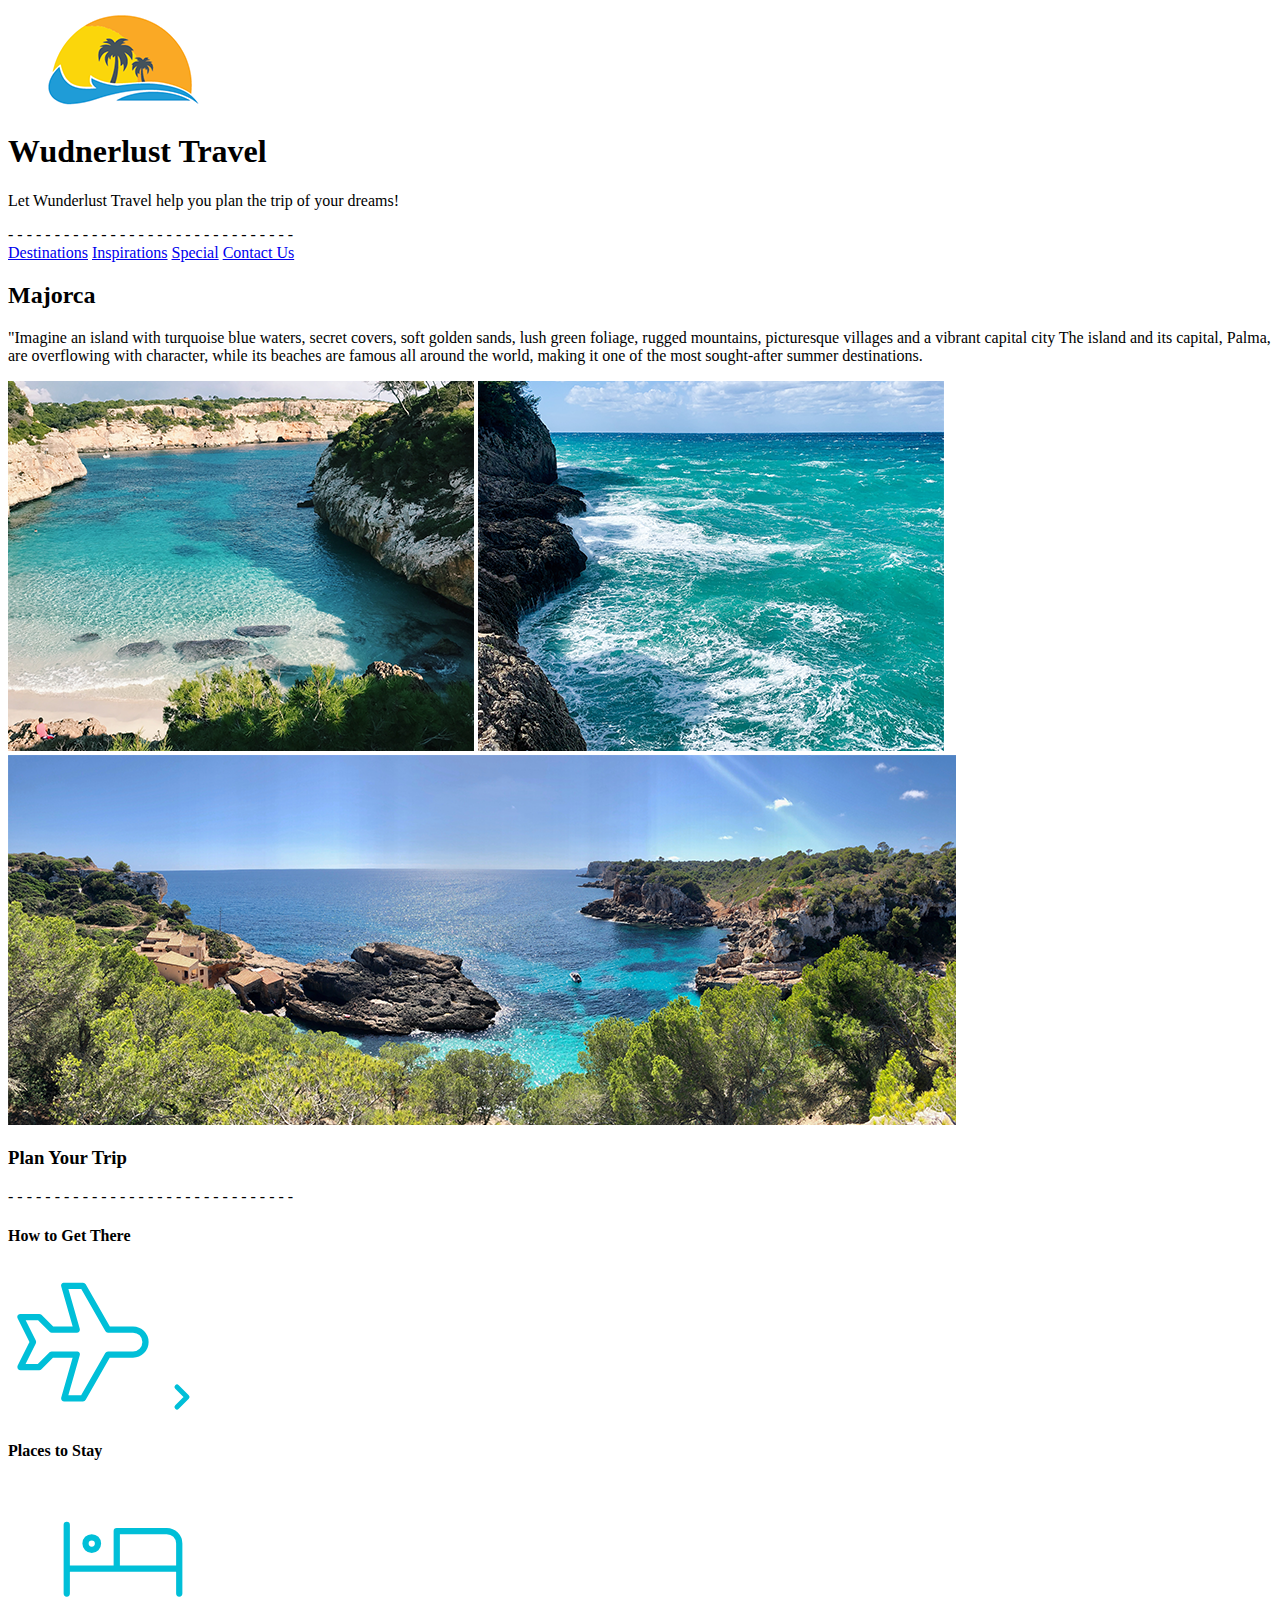
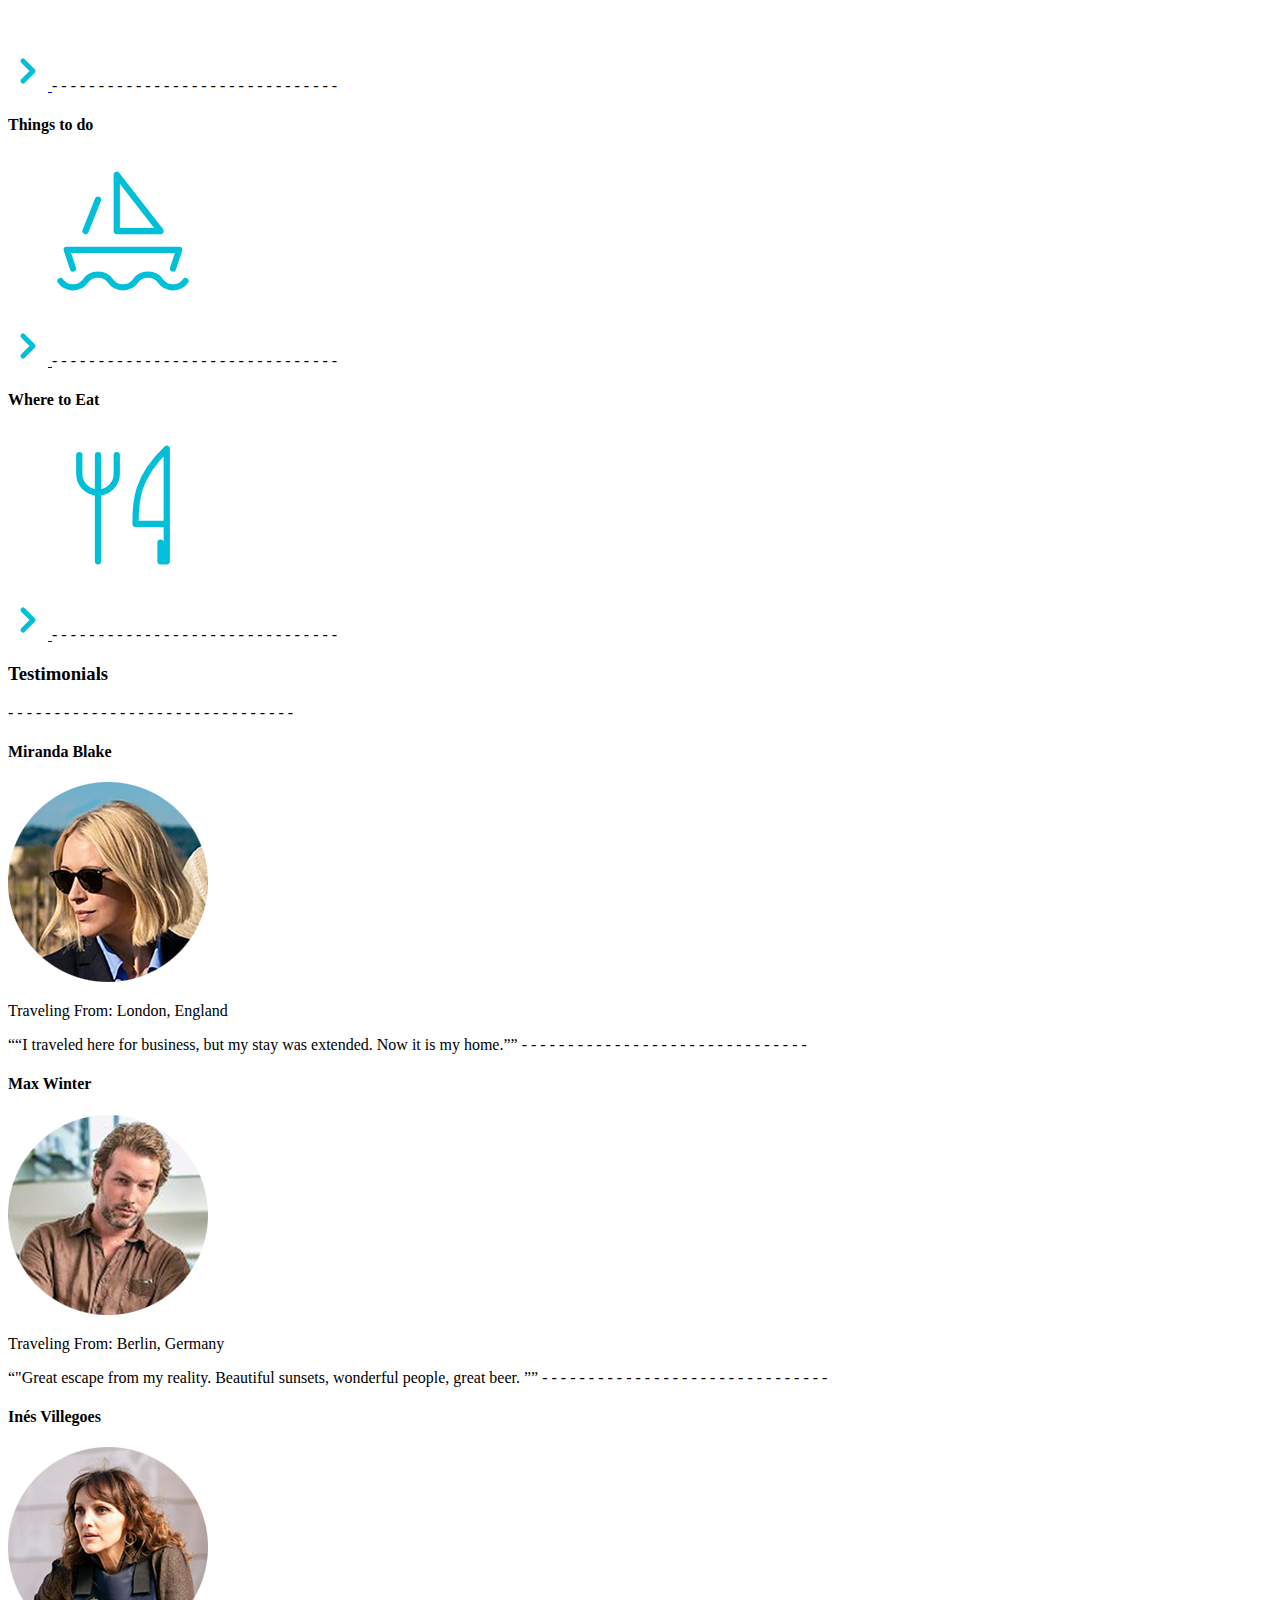
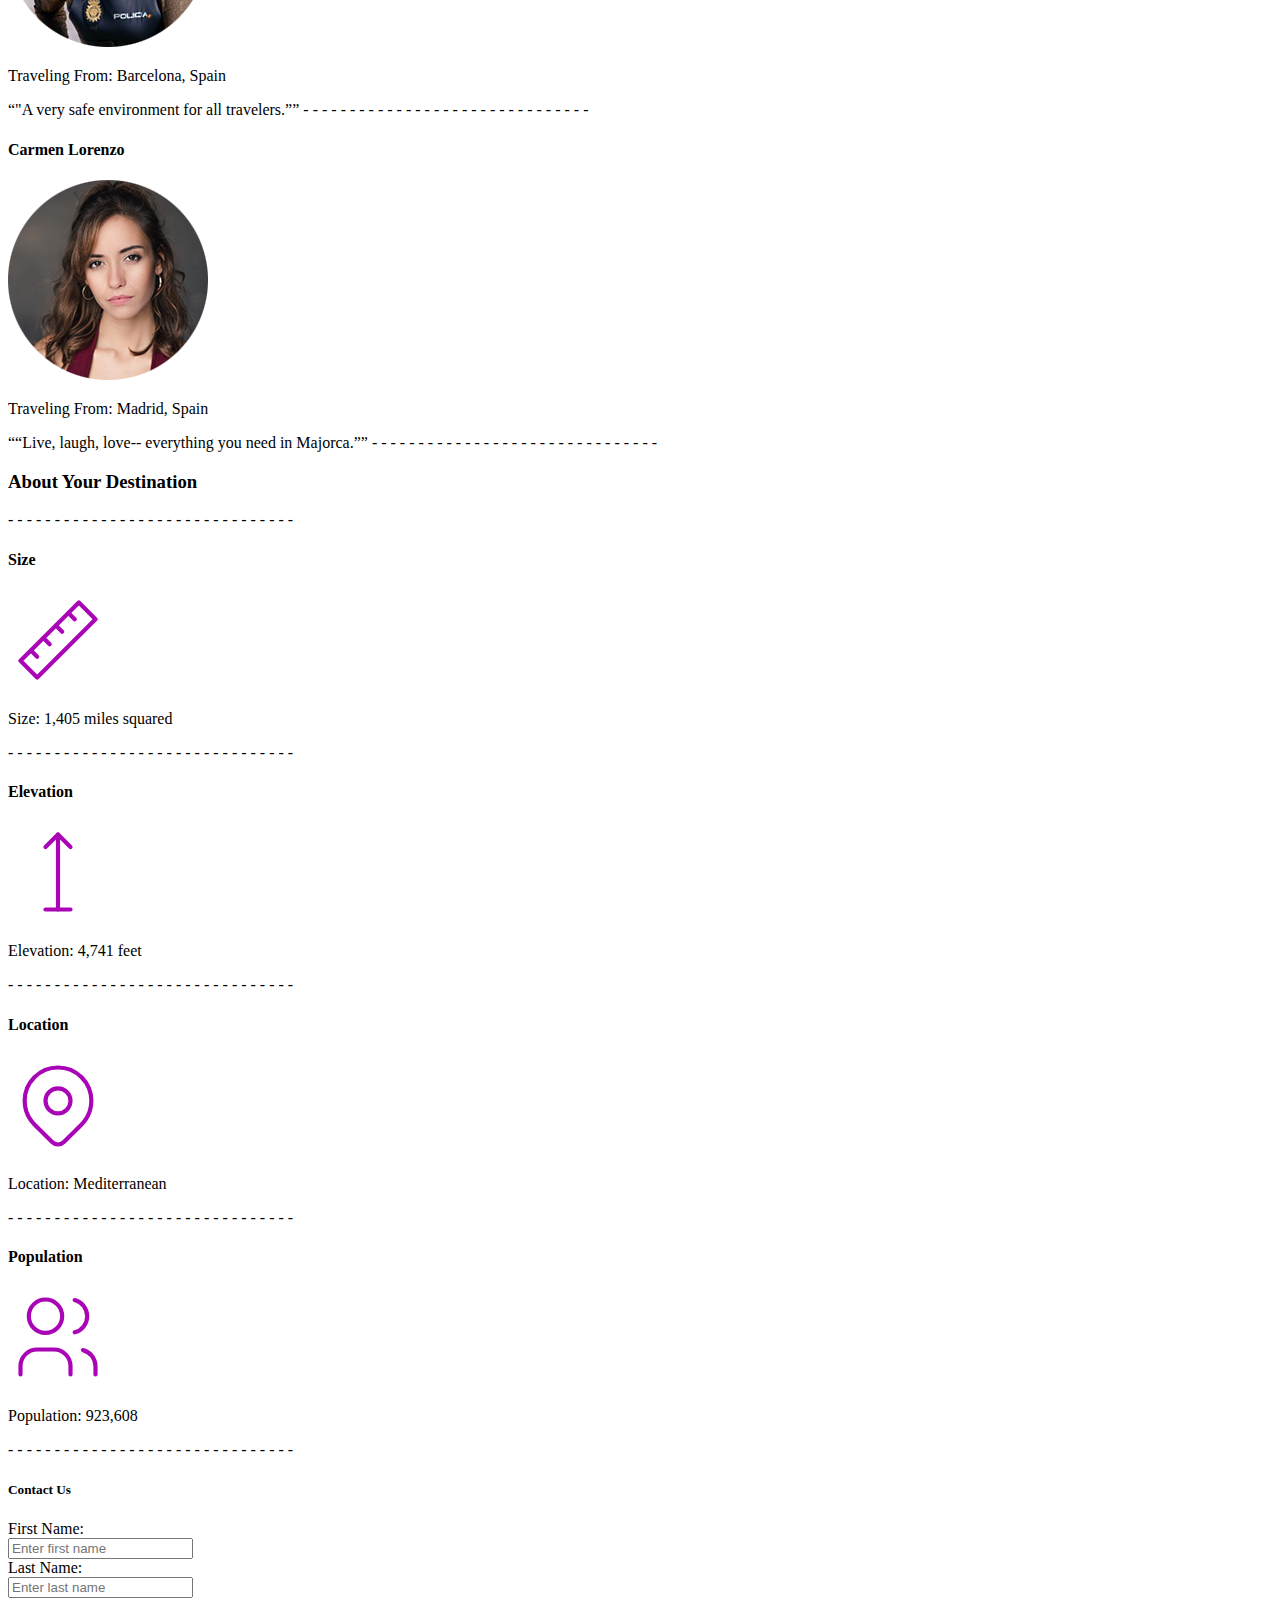
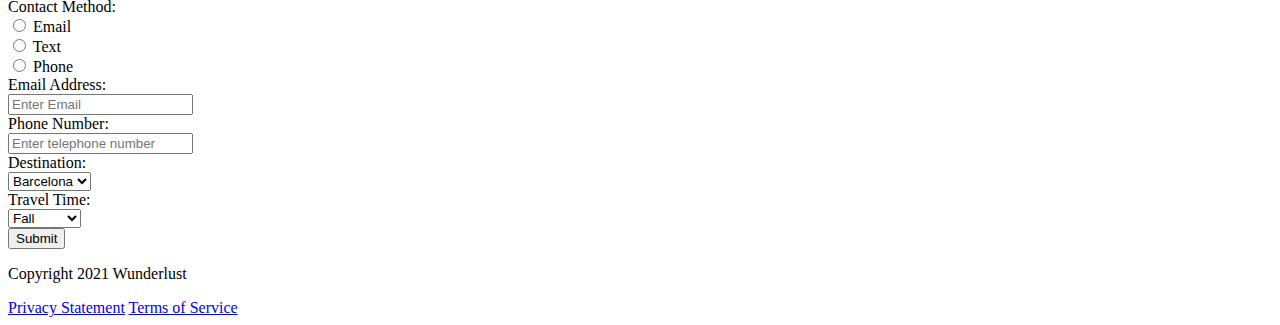
==== commit d8dfa46a: "Update index.html" ====
--- a/index.html
+++ b/index.html
@@ -6,7 +6,7 @@
     </head>
     <body>
         <header>
-            <img src="images/logo.png" alt="palm tree">
+            <img src="Images/logo.png" alt="palm tree">
             <h1>Wudnerlust Travel</h1>
             <p>Let Wunderlust Travel help you plan the trip of your dreams!</p>
 
@@ -108,7 +108,7 @@
             </section>
                 <section>
                     <h4>Miranda Blake</h4>
-                    <img src="images/miranda-blake.png" alt="Miranda">
+                    <img src="Images/miranda-blake.png" alt="Miranda">
                     <p>Traveling From: London, England</p>
                     <q>“I traveled here for business, but my stay was extended. Now it is my home.”</q>
 - - - - - - - - - - - - - - - - - - - - - - - - - - - - - - - 
@@ -122,7 +122,7 @@
                 </section>
                 <section>
                     <h4>Inés Villegoes</h4>
-                    <img src="images/ines-villegoes.png" alt="Ines">
+                    <img src="Images/ines-villegoes.png" alt="Ines">
                     <p>Traveling From: Barcelona, Spain</p>
                     <q>"A very safe environment for all travelers.”</q>
 - - - - - - - - - - - - - - - - - - - - - - - - - - - - - - - 
